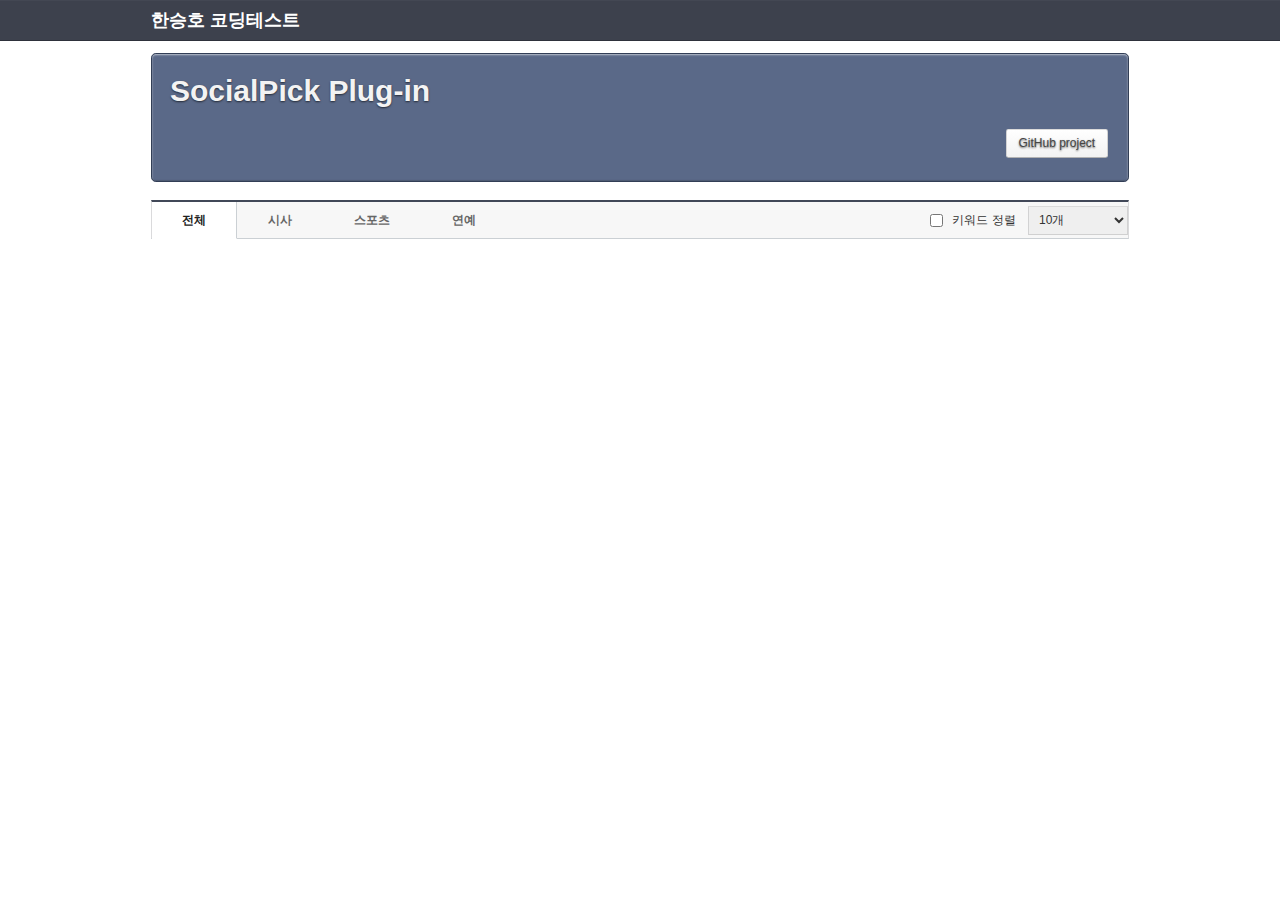
==== example.html @ 3bb6ec83 "Update" ====
<!DOCTYPE html>
<html lang="kr">
<head>
	<meta charset="utf-8">
	<title>Dough-socialpick plugin</title>
	<meta name="viewport" content="user-scalable=no, initial-scale=1.0, maximum-scale=1.0, minimum-scale=1.0, width=device-width" />
	<script src="https://ajax.googleapis.com/ajax/libs/jquery/1.7.1/jquery.min.js"></script>

	<!-- dough-socialpick -->
	<script src="js/dough-socialpick.js"></script>
	<script>
		$(document).ready(function(){
			$(".socialpick").socialpik({
				apikey: "d9934465121c5e7de3fe112b7a5c043d78332613",
				content: ".socialpick_content"
			});
		})
	</script>

	<link rel="stylesheet" type="text/css" href="css/dough-0.2.0.css"/>
	<link rel="stylesheet" type="text/css" href="css/dough-responsible-0.2.0.css"/>
	<link rel="stylesheet" type="text/css" href="css/dough-socialpick.css"/>
</head>

<body class="responsible">
	<div class="nav_top">
		<div class="d_page type_center">
			<h1>한승호 코딩테스트</h1>		
		</div>
	</div>
	<div class="d_page type_center" id="top">
		<div class="d_wrap">
			<div class="hansh panel d_wrap type_notice">
				<h2>SocialPick Plug-in</h2>
				<a href="https://github.com/HanSeungHo/Dough-socialpick.git" target="_blank" class="d_btn f_r">GitHub project</a>
				</p>
			</div>			

			<ul class="socialpick tab_bar">
				<li class="on"><a href="#">전체</a></li>
				<li><a href="#c">시사</a></li>
				<li><a href="#s">스포츠</a></li>
				<li><a href="#e">연예</a></li>
				<li class="f_r">
					<label class="socialpick_sort">
						<input type="checkbox" class="d_form"/> 키워드 정렬
					</label>
					<select class="socialpick_num d_form">
						<option value="5">5개</option>					    		
						<option value="10" selected="selected">10개</option>
						<option value="15">15개</option>
						<option value="20">20개</option>							    
					</select>
				</li>
			</ul>
			<ul class="socialpick_content d_list type_article .type_border">
			</ul>
		</div>			
	</div>

</body>
</html>
---- css/dough-0.2.0.css ----
/*

Dough - v 0.2.0

Daum Communications
Webstandards Tech team.

*/

@charset "UTF-8";

/* 
** reset 
*/
body,div,dl,dt,dd,ul,ol,li,h1,h2,h3,h4,h5,h6,pre,code,form,fieldset,legend,textarea,p,blockquote,th,td,input,select,textarea,button{margin:0;padding:0}
fieldset,img{border:0 none}
dl,ul,ol,menu,li {list-style:none}
blockquote, q {quotes: none}
blockquote:before, blockquote:after,q:before, q:after {content:'';content:none}
input,select,textarea,button {vertical-align:middle}
button {border:0 none;background-color:transparent;cursor:pointer}
body {position:relative;background:#fff;-webkit-text-size-adjust: none}
body,th,td,input,select,textarea,button {font-size:12px;line-height:1.5;font-family:Helvetica;color:#333} /* color값은 디자인가이드에 맞게사용 */
a {color:#3577e8;text-decoration:none}
a:active, a:hover {text-decoration:underline}
address,caption,cite,code,dfn,em,var {font-style:normal;font-weight:normal}
button::-moz-focus-inner,
input::-moz-focus-inner{border:0;padding:0;}

/*
** headings
*/
h1, h2, h3, h4, h5, h6 {margin:1em 0 0.5em;line-height:1.25em;}
h1 {font-size:3.5em;}
h2 {font-size:2.5em;}
h3 {font-size:2em;}
h4 {font-size:1.5em;}
h5 {font-size:1.25em;}
h6 {font-size:1em;}
h1 img {margin:0;vertical-align:middle;}


/* 
** global class 
*/

#daumIndex {overflow:hidden;position:absolute;left:-9999px;width:0;height:1px;margin:0;padding:0;} /* 스킵네비게이션 */
.ir_pm {display:block;overflow:hidden;font-size:0px;line-height:0;text-indent:-9999px} /* 사용된 이미지내 의미있는 텍스트의 대체텍스트를 제공할때 */
.ir_wa {display:block;overflow:hidden;position:relative;width:100%;height:100%;z-index:-1} /* 중요한 이미지 대체텍스트로 이미지off시에도 대체 텍스트를 보여주고자 할때 */
.screen_out {display:block;overflow:hidden;position:absolute;left:-9999px;width:1px;height:1px;font-size:0;line-height:0;text-indent:-9999px} /* 대체텍스트가 아닌 접근성을 위한 숨김텍스트를 제공할때 */
.screen_hide {font-size:0;line-height:0;visibility:hidden} /* screen_out클래스를 사용할 수 없으며, 해당 텍스트를 숨겨야 할때 */

.f_l {float:left !important;}
.f_r {float:right !important;}

.cl_b {clear:both;width:0;height:0;font-size:0;line-height:0}
.show {display:block}
.hide {display:none}

.align_left {text-align:left;}
.align_center {text-align:center;}
.align_right {text-align:right;}


/*
** Layout style 
*/
.d_page {position:relative;width:978px;min-width:978px;margin:0 1.5em;clear:both;}
.d_page:after {display:block;height:0;content:".";font-size:0;visibility:hidden;clear:both;}
.d_page.type_center {margin:0 auto;}

.d_wrap {display:block;*width:100%;clear:both;}
.d_wrap:after {display:block;height:0;content:".";font-size:0;visibility:hidden;clear:both;}

/* foot */
.type_footer {margin-top:2em;padding:3em 1em 4em;border-top:1px solid #bbb;text-align:center;color:#777;}


/* 
** grid 
*/

.grid_5 {width:5%;}
.grid_10 {width:10%;}
.grid_15 {width:15%;}
.grid_20 {width:20%;}
.grid_25 {width:25%;}
.grid_30 {width:30%;}
.grid_35 {width:35%;}
.grid_40 {width:40%;}
.grid_45 {width:45%;}
.grid_50 {width:50%;}
.grid_55 {width:55%;}
.grid_60 {width:60%;}
.grid_65 {width:65%;}
.grid_70 {width:70%;}
.grid_75 {width:75%;}
.grid_80 {width:80%;}
.grid_85 {width:85%;}
.grid_90 {width:90%;}
.grid_95 {width:95%;}


/* 
** list 
*/

.d_list {margin:1em 0 1.5em 2em;}
.d_list > li {margin:0.5em;}

ul.d_list > li {list-style:disc;}
ol.d_list > li {list-style:decimal;}

.d_list.type_article {margin-left:0;}
.d_list.type_article > li {overflow:hidden;margin:1.5em 0;list-style:none;}
.d_list.type_article > li:last-child {margin-bottom:0;}
.d_list.type_article > li a {color:#333;}
.d_list.type_article > li > .article_thumb {margin-bottom:0.5em;}
.d_list.type_article > li > .article_thumb.f_l {margin-right:1.25em;}
.d_list.type_article > li > .article_thumb.f_r {margin-left:1.25em;}
.d_list.type_article > li > .article_text {overflow:hidden;}
.d_list.type_article > li > .article_text h1,
.d_list.type_article > li > .article_text h2,
.d_list.type_article > li > .article_text h3,
.d_list.type_article > li > .article_text h4,
.d_list.type_article > li > .article_text h5,
.d_list.type_article > li > .article_text h6 {margin-top:0;}
.d_list.type_article > li > .d_list.type_article {margin-left:5em;}


.d_list.type_border > li {padding-bottom:1em;border-bottom:1px solid #ccc;}
.d_list.type_border > li:last-child {border-bottom:none;}


/* 
** button 
*/

.d_btn {
	display:inline-block;
	padding:0.5em 1em;
	margin:0.4em 0.15em;
	border:1px solid #ccc;
	border-color:#dbdbdb #d2d2d2 #b2b2b2 #d2d2d3;
	cursor:pointer;
	color:#464646;
	border-radius:0.2em;
	vertical-align:middle;
	font-size:1em;
	line-height:1.25em;
	background-color:#f2f2f2;
	background: -webkit-gradient(linear, left top, left bottom, from(#fff), to(#f2f2f2));
	background: -moz-linear-gradient(top, #fff, #f2f2f2);
	background: -o-gradient(top, #fff, #f2f2f2);
	background: linear-gradient(top, #fff, #f2f2f2);

}
.d_btn:hover {
	color:#464646;
	text-decoration:none;
	background-color:#e5e5e5;
	background:-webkit-gradient(linear, left top, left bottom, from(#fff), to(#e5e5e5));
	background: -moz-linear-gradient(top, #fff, #e5e5e5);
	background: -o-linear-gradient(top, #fff, #e5e5e5);
	background: linear-gradient(top, #fff, #e5e5e5);
}
.d_btn:active {
	border-color:#999;
	background-color:#e5e5e5;
	background:-webkit-gradient(linear, left top, left bottom, from(#ebebeb), to(#dbdbdb));
	background: -moz-linear-gradient(top, #ebebeb, #dbdbdb);
	background: -o-linear-gradient(top, #ebebeb, #dbdbdb);
	background: linear-gradient(top, #ebebeb, #dbdbdb);
	box-shadow:inset 0 1px 0.24em rgba(0,0,0,0.4);
	
}

/* type_blue */
.d_btn.type_blue {
	border-color:#4267d1 #274aa9 #274aa9 #274aa9;
	color:#fff;
	text-shadow:0 -1px 0 #3c61c9;
	background-color:#315dd9;
	background: -webkit-gradient(linear, left top, left bottom, from(#3e71fe), to(#315dd9));
	background: -moz-linear-gradient(top, #3e71fe, #315dd9);
	background: -o-linear-gradient(top, #3e71fe, #315dd9);
	background: linear-gradient(top, #3e71fe, #315dd9);
}
.d_btn.type_blue:hover {
	color:#fff;
	background-color:#2b52bb;
	background: -webkit-gradient(linear, left top, left bottom, from(#3666ea), to(#2b52bb));
	background: -moz-linear-gradient(top, #3666ea, #2b52bb);
	background: -o-linear-gradient(top, #3666ea, #2b52bb);
	background: linear-gradient(top, #3666ea, #2b52bb);
}
.d_btn.type_blue:active {
	border-color:#2146ab;
	background-color:#2b52bb;
	background: -webkit-gradient(linear, left top, left bottom, from(#325ed9), to(#274aa9));
	background: -moz-linear-gradient(top, #325ed9, #274aa9);
	background: -o-linear-gradient(top, #325ed9, #274aa9);
	background: linear-gradient(top, #325ed9, #274aa9);
}

/* type_purple */
.d_btn.type_purple {
	border-color:#C045C5 #A427A9 #700F6C #A427A9;
	color:#fff;
	text-shadow:0 -1px 0 #9809AC;
	background-color:#94198F;
	background: -webkit-gradient(linear, left top, left bottom, from(#DF6FDF), to(#94198F));
	background: -moz-linear-gradient(top, #DF6FDF, #94198F);
	background: -o-linear-gradient(top, #DF6FDF, #94198F);
	background: linear-gradient(top, #DF6FDF, #94198F);
}
.d_btn.type_purple:hover {
	color:#fff;
	background-color:#70136c;
	background: -webkit-gradient(linear, left top, left bottom, from(#b759b7), to(#70136c));
	background: -moz-linear-gradient(top, #b759b7, #70136c);
	background: -o-linear-gradient(top, #b759b7, #70136c);
	background: linear-gradient(top, #b759b7, #70136c);
}
.d_btn.type_purple:active {
	border-color:#5c0f58;
	background-color:#5c0f58;
	background: -webkit-gradient(linear, left top, left bottom, from(#9d4d9d), to(#5c0f58));
	background: -moz-linear-gradient(top, #9d4d9d, #5c0f58);
	background: -o-linear-gradient(top, #9d4d9d, #5c0f58);
	background: linear-gradient(top, #9d4d9d, #5c0f58);
}

/* type_red */
.d_btn.type_red {
	border-color:#e0564c #b91d2c #a0121f #b91d2c;
	color:#fff;
	text-shadow:0 -1px 0 #b91d2c;
	background-color:#dd3343;
	background: -webkit-gradient(linear, left top, left bottom, from(#f2685e), to(#dd3343));
	background: -moz-linear-gradient(top, #f2685e, #dd3343);
	background: -o-linear-gradient(top, #f2685e, #dd3343);
	background: linear-gradient(top, #f2685e, #dd3343);
}
.d_btn.type_red:hover {
	color:#fff;
	background-color:#b42533;
	background: -webkit-gradient(linear, left top, left bottom, from(#dd3343), to(#b42533));
	background: -moz-linear-gradient(top, #dd3343, #b42533);
	background: -o-linear-gradient(top, #dd3343, #b42533);
	background: linear-gradient(top, #dd3343, #b42533);
}
.d_btn.type_red:active {
	border-color:#971723;
	background-color:#9f202c;
	background: -webkit-gradient(linear, left top, left bottom, from(#c62e3c), to(#9f202c));
	background: -moz-linear-gradient(top, #c62e3c, #9f202c);
	background: -o-linear-gradient(top, #c62e3c, #9f202c);
	background: linear-gradient(top, #c62e3c, #9f202c);
}

/* type_yellow */
.d_btn.type_yellow {
	border-color:#dda400 #b88200 #b47700 #b88200;
	color:#fff;
	text-shadow:0 -1px 0 #b88200;
	background-color:#e29500;
	background: -webkit-gradient(linear, left top, left bottom, from(#febc00), to(#e29500));
	background: -moz-linear-gradient(top, #febc00, #e29500);
	background: -o-linear-gradient(top, #febc00, #e29500);
	background: linear-gradient(top, #febc00, #e29500);
}
.d_btn.type_yellow:hover {
	color:#fff;
	background-color:#c38100;
	background: -webkit-gradient(linear, left top, left bottom, from(#d9a100), to(#c38100));
	background: -moz-linear-gradient(top, #d9a100, #c38100);
	background: -o-linear-gradient(top, #d9a100, #c38100);
	background: linear-gradient(top, #d9a100, #c38100);
}
.d_btn.type_yellow:active {
	border-color:#ae5600;
	background-color:#ae7700;
	background: -webkit-gradient(linear, left top, left bottom, from(#c38100), to(#ae7700));
	background: -moz-linear-gradient(top, #c38100, #ae7700);
	background: -o-linear-gradient(top, #c38100, #ae7700);
	background: linear-gradient(top, #c38100, #ae7700);
}

/* type_green */
.d_btn.type_green {
	border-color:#6aa93e #437a1c #346810 #437a1c;
	color:#fff;
	text-shadow:0 -1px 0 #437a1c;
	background-color:#5c9236;
	background: -webkit-gradient(linear, left top, left bottom, from(#adc900), to(#5c9236));
	background: -moz-linear-gradient(top, #adc900, #5c9236);
	background: -o-linear-gradient(top, #adc900, #5c9236);
	background: linear-gradient(top, #adc900, #5c9236);
}
.d_btn.type_green:hover {
	color:#fff;
	background-color:#4b7c28;
	background: -webkit-gradient(linear, left top, left bottom, from(#99b200), to(#4b7c28));
	background: -moz-linear-gradient(top, #99b200, #4b7c28);
	background: -o-linear-gradient(top, #99b200, #4b7c28);
	background: linear-gradient(top, #99b200, #4b7c28);
}
.d_btn.type_green:active {
	border-color:#38631a;
	background-color:#3f6922;
	background: -webkit-gradient(linear, left top, left bottom, from(#8ba100), to(#3f6922));
	background: -moz-linear-gradient(top, #8ba100, #3f6922);
	background: -o-linear-gradient(top, #8ba100, #3f6922);
	background: linear-gradient(top, #8ba100, #3f6922);
}

/* type_black */
.d_btn.type_black {
	border-color:#333 #333 #111 #333;
	color:#fff;
	text-shadow:0 -1px 0 #555;
	background-color:#444;
	background: -webkit-gradient(linear, left top, left bottom, from(#666), to(#333));
	background: -moz-linear-gradient(top, #666, #333);
	background: -o-linear-gradient(top, #666, #333);
	background: linear-gradient(top, #666, #333);
}
.d_btn.type_black:hover {
	color:#fff;
	background-color:#333;
	background: -webkit-gradient(linear, left top, left bottom, from(#555), to(#222));
	background: -moz-linear-gradient(top, #555, #222);
	background: -o-linear-gradient(top, #555, #222);
	background: linear-gradient(top, #555, #222);
}
.d_btn.type_black:active {
	border-color:#222;
	background-color:#222;
	background: -webkit-gradient(linear, left top, left bottom, from(#444), to(#111));
	background: -moz-linear-gradient(top, #555, #222);
	background: -o-linear-gradient(top, #555, #222);
	background: linear-gradient(top, #555, #222);
}

/* btn - size */
.d_btn.type_mini {font-size:0.6em;padding:0.2em 0.6em;}
.d_btn.type_small {font-size:0.9em;padding:0.3em 1em;}
.d_btn.type_large {font-size:1.6em;padding:0.5em 1.25em;}

/* btn - block */
.d_btn.type_block {display:block;text-align:center;}

/* 
** Form 
*/
input.d_form, textarea.d_form, select.d_form {margin:0.5em 0;} 
input[type="text"].d_form, 
input[type="search"].d_form, 
input[type="password"].d_form, 
textarea.d_form, 
select.d_form {padding:0.5em;border:1px solid #ccc;border-color:#dbdbdb #d2d2d2 #d0d0d0 #d2d2d3;box-shadow:inset 0.1em 0.1em 0.15em rgba(0,0,0,0.1);vertical-align:middle;line-height:1.25em;outline:none;}
select.d_form {min-width:100px;height:2.45em;padding:0.45em 0.5em;box-shadow:none;line-height:2.45em;}
input[type="text"].d_form, input[type="search"].d_form, input[type="password"].d_form {height:1.25em;}
input[type="text"].d_form:focus, input[type="search"].d_form:focus, input[type="password"].d_form:focus,textarea.d_form:focus {border-color:#6b9de9}

/* label */
label {margin:0 0.75em 0 0;}
label > input[type="text"].d_form, 
label > input[type="password"].d_form,
label > input[type="search"].d_form,
label > input[type="radio"].d_form,
label > input[type="checkbox"].d_form,
label > textarea.d_form,
label > select.d_form {margin:0.5em;}

/* form combo */
.combo {display:inline-block;margin:0.5em 0.25em 0.4em;vertical-align:middle;}
.combo > * {float:left;border-radius:0;}
.combo > input.d_form {margin:0;border-radius:0;}
.combo .d_btn {margin:0;border-width:1px 1px 1px 0;border-radius:0;line-height:1.25em;*line-height:1em;}
.combo .d_btn:first-child {border-left-width:1px;}
.combo > *:first-child {border-radius:0.2em 0 0 0.2em;}
.combo > *:last-child {border-radius:0 0.2em 0.2em 0;}
label + .combo {margin-left:1em;vertical-align:middle;}


/* 
** Table 
*/

table.d_table {table-layout:fixed;width:100%;margin:1em 0 1.5em;border:1px solid #e2e2e2;border-width:1px 0 0 1px;border-spacing:0px; border-collapse:collapse;}
table.d_table caption {font-weight:bold;margin:0 0 1em;text-align:left;}
table.d_table th, 
table.d_table td {padding:0.5em 0.75em;border:1px solid #e2e2e2;border-width:0 1px 1px 0;text-align:left;}
table.d_table th {background:#f7f7f7;}

.d_table.type_board {border:none;}
.d_table.type_board th {border:none;border-top:1px solid #c7c7c7;border-bottom:1px solid #e3e3e3}
.d_table.type_board th:first-child {border-radius:0.5em 0 0 0.5em}
.d_table.type_board th:last-child {border-radius:0 0.5em 0.5em 0}
.d_table.type_board td {border-width:0 0 1px 0;}
.d_table.type_board tr:hover td {background:#f5f5f5;}



/*
*	COMPONENT
*/

/*
** navigation 
*/

[class^="nav_"] a:hover, 
[class*=" nav_"] a:hover,
[class^="tab_"] a:hover, 
[class*=" tab_"] a:hover {text-decoration:none;}

.nav_top:after,
.nav_bar:after,
.nav_list:after {display:block;content:".";font-size:0;visibility:hidden;clear:both;}

/* nav_top */
.nav_top {*width:100%;padding:0 1em;border-top:1px solid #434753;border-bottom:1px solid #2e313b;background:#3d414d;color:#fff;}

.nav_top h1 {float:left;margin:-1px 0 0 0;padding:0 2em 0 0;line-height:40px;font-size:1.5em;}
.nav_top h1 a {color:#fff;}
.nav_top ul {float:left;}
.nav_top ul > li {float:left;height:40px;}
.nav_top ul > li > a {display:inline-block;height:100%;padding:0 1.25em;color:#fff;line-height:40px;text-shadow: 0 1px 0 rgba(0,0,0,0.15);;}
.nav_top ul > li > a:hover {background:#5182f5;}
.nav_top ul > li.on > a {font-weight:bold;background:#3d61b8;}
.nav_top.type_sub {position:relative;padding-bottom:35px;border-bottom-color:#cbd0d3}
.nav_top.type_sub ul > li > ul {position:absolute;top:40px;left:0;width:100%;background:#f0f1f5;}
.nav_top.type_sub ul > li > ul > li {height:35px;}
.nav_top.type_sub ul > li > ul > li > a {line-height:35px;color:#333;}
.nav_top.type_sub ul > li > ul > li > a:hover {color:#5182f5;background:none;}
.nav_top.type_sub ul > li > ul > li.on > a {color:#5182f5;background:none;font-weight:bold;}

.nav_top.type_white {border-top:none;border-bottom-color:#ccc;color:#222;background:#f1f1f1;}
.nav_top.type_white h1 a {color:#222;}
.nav_top.type_white  ul {margin-top:1px;}
.nav_top.type_white  ul > li {z-index:10;margin-bottom:-1px}
.nav_top.type_white  ul > li.on {z-index:20;border:1px solid #ccc;border-width:0 1px 0 1px;}
.nav_top.type_white  ul > li > a {color:#000;text-shadow:none;}
.nav_top.type_white  ul > li > a:hover {background:none;}
.nav_top.type_white  ul > li.on > a {box-shadow:inset 0 2px 2px 1px rgba(255,255,255,0.85);color:#333;text-shadow:0 2px 0 #fff;
	background-color:#fff;
	background:-webkit-gradient(linear, left top, left bottom, from(#efefef), to(#fff));
	background:-moz-linear-gradient(top, #efefef, #fff);
	background:-o-linear-gradient(top, #efefef, #fff);
	background:linear-gradient(top, #efefef, #fff);
}
.nav_top.type_white.type_sub {padding-bottom:0;margin-bottom:40px;}
.nav_top.type_white.type_sub ul > li > ul {left:auto;width:auto;background:none;}
.nav_top.type_white.type_sub ul > li > ul > li {border:none;}
.nav_top.type_white.type_sub ul > li > ul > li.on > a {box-shadow:none;}


/* nav_list */
.nav_list {margin:1em 0 1.5em;padding:1em 0;border:1px solid #ccc;border-radius:0.5em;background:#f9f9f9;}
.nav_list ul,
.nav_list li {margin:0;}
.nav_list > li > a {display:block;padding:0.5em 1.25em;color:#333;font-weight:bold;}
.nav_list > li > a:hover {background:#eaeaea;color:inherit;}
.nav_list > li.on > a,
.nav_list > li.on > a:hover {background:#6c9ecf;color:#fff;text-shadow:0 -1px 1px rgba(0,0,0,0.5);}
.nav_list > li.on > a {font-weight:bold;}
.nav_list [class^="tit"], .nav_list [class*=" tit"] {padding:0.5em 0.75em;font-size:1.5em;font-weight:bold;}

.nav_list > li > ul {border-bottom:1px solid #ccc;padding:0.5em 0;box-shadow:inset 0.1em 0.1em 0.25em rgba(0,0,0,0.3);background:#fff;}
.nav_list > li > ul > li > a {display:block;padding:0.3em 1.25em;text-indent:1em;color:#333;}
.nav_list > li > ul > li > a:hover {color:#3577e8;font-weight:bold;}
.nav_list > li > ul > li.on > a {color:#3577e8;font-weight:bold;}


/*
** tab 
*/

/* tab_bar */
.tab_bar {display:block;*width:100%;margin:1em 0 1.5em;border-top:2px solid #414858;border-left:1px solid #dadadc;border-bottom:1px solid #cbd0d4; border-right:1px solid #dadadc; background:#f7f7f7;clear:both;}
.tab_bar:after {display:block;content:".";font-size:0;visibility:hidden;clear:both;}
.tab_bar > li {float:left;margin:0 0 -1px 0;}
.tab_bar > li > a {display:block;padding:0.75em 2.5em;color:#666;border:1px solid #f7f7f7;border-width:0 1px 0 1px;font-weight:bold;}
.tab_bar > li > a:hover {color:#3377e4;}
.tab_bar > li:first-child > a {border-left:none}
.tab_bar > li.on > a {border-left-color:#cbd0d4;border-right-color:#cbd0d4;border-bottom:1px solid transparent;background:#fff;color:#222;font-weight:bold;}
.tab_bar > li.f_r > a {border-right:none;}


/* tab_small */
.tab_bar.type_small {background:none;border:1px solid #c7c7c7;border-width:0 0 1px 0;}
.tab_bar.type_small > li {position:relative;z-index:10;margin-left:-1px;}
.tab_bar.type_small > li.on {z-index:20;}
.tab_bar.type_small > li > a {padding:0.5em 1.6em;border:1px solid #dfdfdf;border-bottom-color:#c7c7c7;background:#f3f3f3;font-weight:normal;}
.tab_bar.type_small > li > a:hover {color:#3377e4;}
.tab_bar.type_small > li:first-child > a {border-left:1px solid #dfdfdf;margin-left:0;}
.tab_bar.type_small > li:last-child > a {border-right:1px solid #dfdfdf;margin-left:0;}
.tab_bar.type_small > li.on > a {border-color:#c7c7c7;border-bottom-color:transparent;background:#fff;}
.tab_bar.type_small > li.on > a:hover {color:#222}


/* 
** thumbnail and caption 
*/
.group_thumb {overflow:hidden;margin:1em 0 1.5em;}
.group_thumb li {overflow:hidden;float:left;padding:1%;margin:0;}
.group_thumb li > a {color:#333;cursor:pointer;}
.group_thumb li > a:hover {color:#4559E9;}
.group_thumb li > a:hover img {outline:5px solid rgba(0,0,0,0.15);}
.group_thumb li > a:hover .caption {text-decoration:underline;}
.group_thumb li img {width:100%;margin:0;}
.group_thumb li img + .caption {display:block;width:100%;margin:0.5em auto;line-height:1.25em;text-align:center;}

.group_thumb li {width:23%;*width:22.95%;}
.group_thumb[data-thumb-col="2"] li {width:48%;*width:47.95%;}
.group_thumb[data-thumb-col="3"] li {width:31.3%;}
.group_thumb[data-thumb-col="5"] li {width:18%;}
.group_thumb[data-thumb-col="6"] li {width:14.65%;}
.group_thumb[data-thumb-col="6"] li img + .caption {margin-top:0.2em;}

.group_thumb.type_letterbox {}
.group_thumb.type_letterbox li > a {overflow:hidden;position:relative;}
.group_thumb.type_letterbox li > a .caption {overflow:hidden;position:absolute;left:0;bottom:0;margin:0.3em 0;*margin:0.2em 0;color:#fff;_background:#333;*background:#333;background:rgba(0,0,0,0.5);line-height:2.6em;text-overflow:ellipsis;white-space:nowrap;-ms-filter:"progid:DXImageTransform.Microsoft.gradient(startColorstr=#99000000, endColorstr=#99000000)";}
.group_thumb.type_letterbox li > a:hover .caption {text-decoration:none;}


/* 
** panel 
*/

.panel {border:1px solid #d1d1d1;padding:1.5em;margin:1em 0 1.5em;background:#f6f6f6;border-radius:0.4em;box-shadow:inset 0 1px 2px rgba(255,255,255,0.6), inset 0 -1px 1px rgba(0,0,0,0.2);}
.panel h1,
.panel h2,
.panel h3,
.panel h4,
.panel h5,
.panel h6 {margin-top:0;}
.panel.type_info {border-color:#d6dbef;background:#f7f8fc;color:#0057A8;}
.panel.type_notice {border-color:#323e56;background:#5a6988;color:#f3f3f3;text-shadow:0 1px 2px rgba(0,0,0,0.6)}
.panel.type_alert {border-color:#883535;background:#EC6161;color:#fff;text-shadow:0 1px 2px rgba(0,0,0,0.6)}


/*
** popup 
*/

.window {margin:2em;width:90%;max-width:700px;background:#fff;border:1px solid #666;box-shadow:0.1em 0.1em 0.8em rgba(0,0,0,0.5);}
.window_head {padding:0.25em 0.75em;border-bottom:1px solid #aaa;font-weight:bold;color:#fff;font-size:1.5em;background:#394053;box-shadow:inset 0 1px 2px rgba(255,255,255,0.3)}
.window_body {min-height:30px;padding:1.5em 1.5em;font-size:1.2em;}
.window_foot {padding:1em 1em 2em;text-align:center}


/* 
** etc 
*/
.line_break {display:block;margin:2em 0;border-bottom:1px solid #bbb;}


/* 
** Paging 
*/

.group_paging {display:block;margin:1em 0 1.5em;text-align:center;}
.group_paging > a,
.group_paging > span {display:inline-block;padding:0.05em 0.5em;margin:0 0.1em;border:1px solid #dedde2;text-decoration:none;color:#333;font-weight:bold;}
.group_paging > span {border-color:#6f7689;background:#9398b5;color:#fff}
.group_paging > a:hover {border-color:#6f7689;}
.group_paging .link_edge {border:none;color:#999;font-weight:normal;}
.group_paging > a.link_edge:hover {color:#333;}


/*
** Tip box
*/
.tip_box {position:absolute;padding:1em;_background:#333;*background:#333;background:rgba(0,0,0,0.6);-ms-filter:"progid:DXImageTransform.Microsoft.gradient(startColorstr=#99000000, endColorstr=#99000000)";color:#fff;border-radius:1.5em 1.5em 1.5em 0;box-shadow:0.25em 0.25em 1em rgba(0,0,0,0.25);text-shadow:0 -1px 0 rgba(0,0,0,0.6);}
---- css/dough-responsible-0.2.0.css ----
@charset "UTF-8";

/*

Responsible Module for Dough v 0.2.0

Daum Communications
Webstandards Tech team.

*/

@media screen and (max-width:800px) {
	/* reset */
	.responsible,
	.responsible th,
	.responsible td,
	.responsible .d_form {font-size:1em;}
	
	/* wrap */
	.responsible .d_page {width:auto;min-width:0;margin:0;padding:0 0.5em}

	/* headings */
	.responsible h1, 
	.responsible h2, 
	.responsible h3, 
	.responsible h4, 
	.responsible h5, 
	.responsible h6 {margin:1em 0 0.5em;line-height:1.25em;}
	.responsible h1 {font-size:2em;}
	.responsible h2 {font-size:1.5em;}
	.responsible h3 {font-size:1.4em;}
	.responsible h4 {font-size:1.2em;}
	.responsible h5 {font-size:1.1em;}
	.responsible h6 {font-size:1em;}

	/* hide on Mobile */
	.responsible .response_hide {display:none !important}

	/* clear float on Mobile*/
	.responsible .response_no_float {float:none !important}
	
	/* grid */
	.responsible .response_no_grid {width:auto !important;}


	/* nav_top */
	.responsible .nav_top {background:#5182f5;}
	.responsible .nav_top {padding:0;}
	.responsible .nav_top h1 {float:none;margin:0;padding:0.25em 0.5em 0.35em;font-size:1.6em;background:#3d414d}
	.responsible .nav_top ul {float:none;}
	.responsible .nav_top ul > li > a {padding:0 0.6em;}

	.responsible .nav_top.type_white {background:#f3f3f3;}
	.responsible .nav_top.type_white h1 {border-bottom:1px solid #ccc;background:#fff;}
	.responsible .nav_top.type_white ul {}
	
	.responsible .nav_top.type_sub {margin-bottom:40px}
	.responsible .nav_top ul > li > ul {top:90px}
	
	.responsible #navListWrapper {overflow:auto;position:relative;width:100%;height:42px;}
	.responsible #navListWrapper > ul {position:absolute;width:2000px;}

	/* tab */
	.responsible .tab_bar > li > a {padding:0.75em 1em;}
	.responsible .tab_small > li > a {padding:0.5em 0.75em;}

	/* panel */
	.responsible .panel h1,
	.responsible .panel h2,
	.responsible .panel h3,
	.responsible .panel h4,
	.responsible .panel h5,
	.responsible .panel h6 {margin-top:0;}

	/* 
	** Paging 
	*/
	
	.responsible .group_paging > a,
	.responsible .group_paging > span {padding:0.5em 1em;margin:0;}
	.responsible .group_paging .link_edge {padding-left:0.5em;padding-right:0.5em;}

}
---- css/dough-socialpick.css ----
.socialpick select.d_form {
	margin: 0.3em 0;
}

.socialpick_content li span.rank{
	color: rgb(192, 62, 62);
}

.socialpick_content li span.info{
	float: right;
	color: #666;
	font-size: 1em
}
.socialpick_content li{
	margin:0.5em 0 0.5em;
}
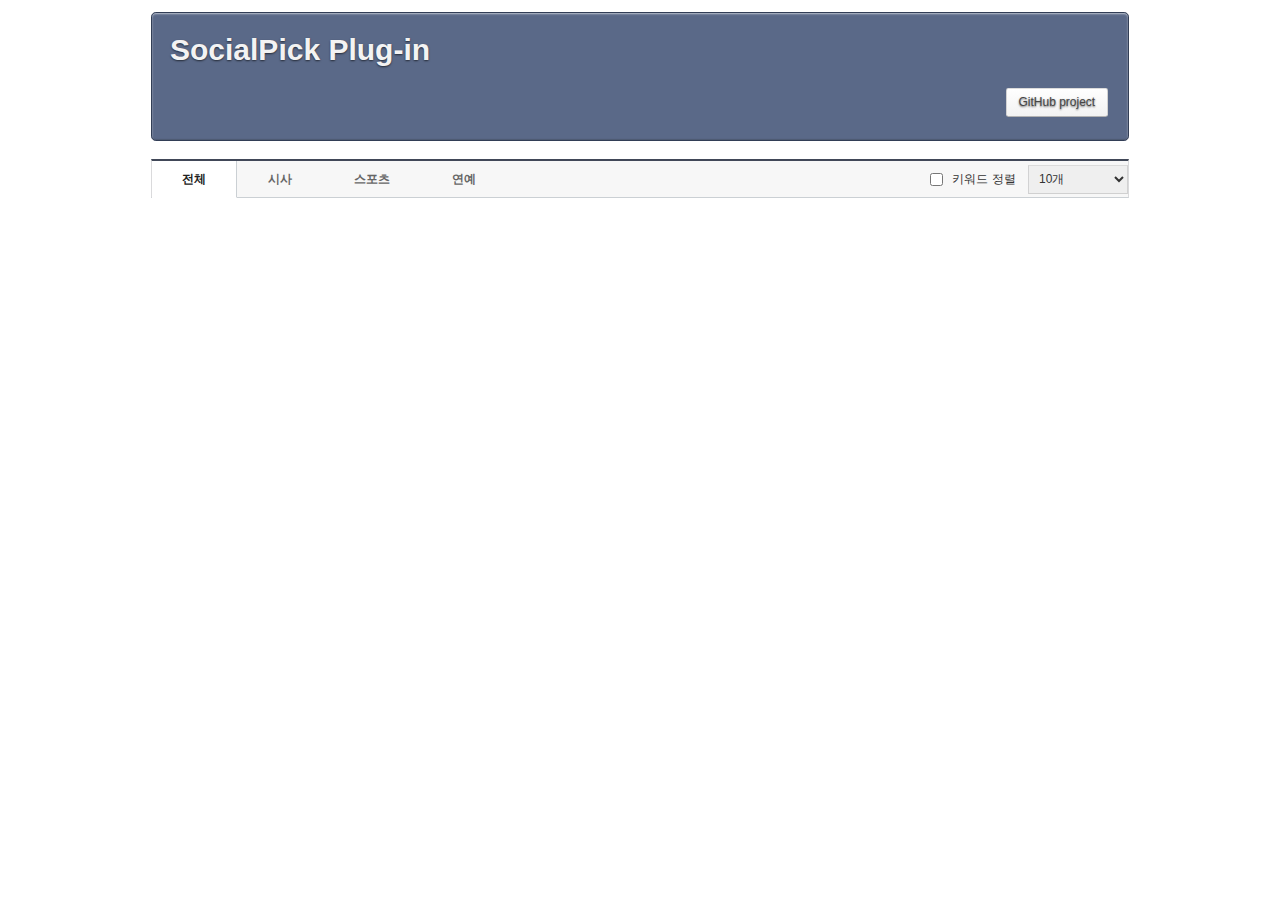
==== commit 40c835e7: "Update example.html" ====
--- a/example.html
+++ b/example.html
@@ -23,14 +23,9 @@
 </head>
 
 <body class="responsible">
-	<div class="nav_top">
-		<div class="d_page type_center">
-			<h1>한승호 코딩테스트</h1>		
-		</div>
-	</div>
 	<div class="d_page type_center" id="top">
 		<div class="d_wrap">
-			<div class="hansh panel d_wrap type_notice">
+			<div class="panel d_wrap type_notice">
 				<h2>SocialPick Plug-in</h2>
 				<a href="https://github.com/HanSeungHo/Dough-socialpick.git" target="_blank" class="d_btn f_r">GitHub project</a>
 				</p>
@@ -53,7 +48,7 @@
 					</select>
 				</li>
 			</ul>
-			<ul class="socialpick_content d_list type_article .type_border">
+			<ul class="socialpick_content d_list type_article type_border">
 			</ul>
 		</div>			
 	</div>
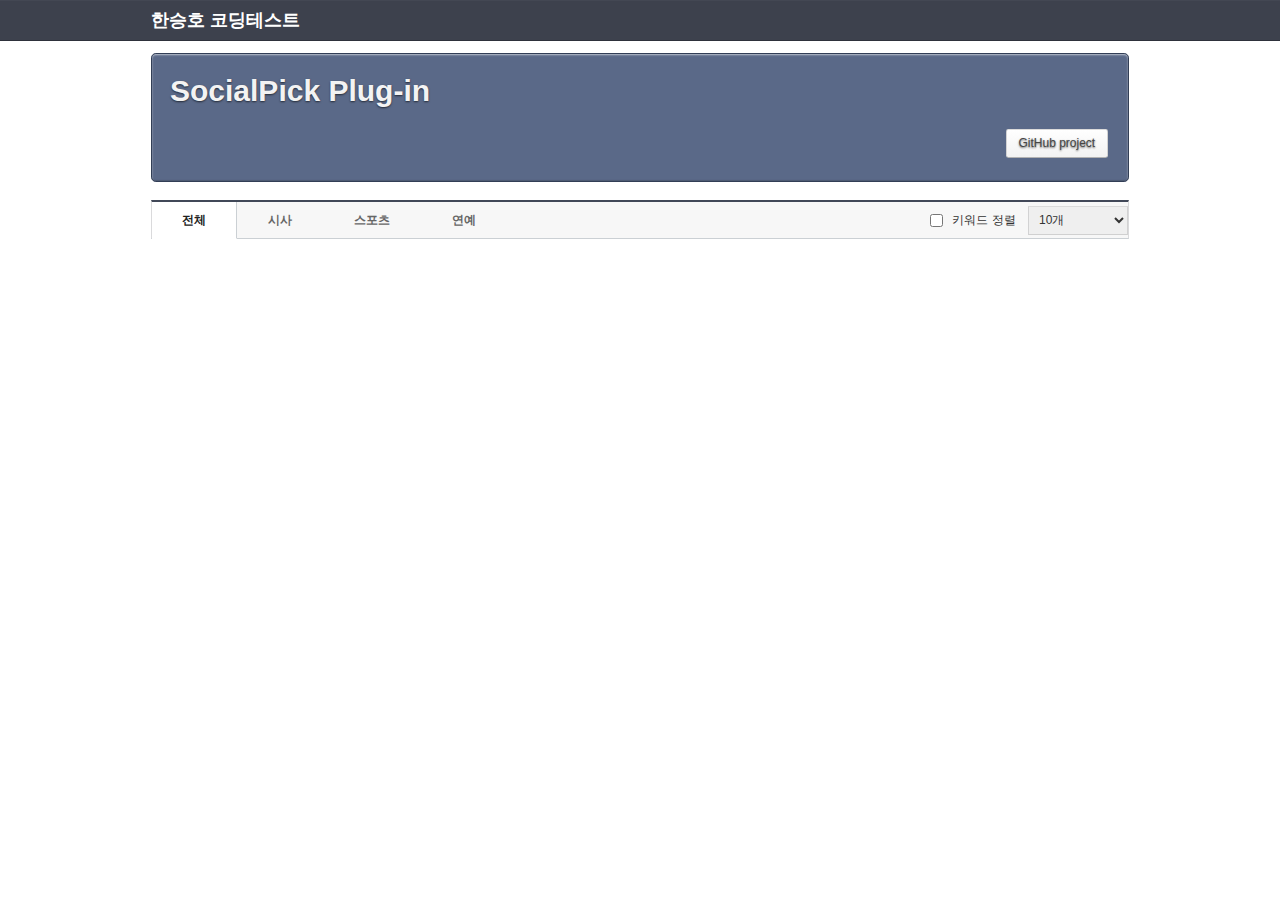
==== commit 0c481c92: "Update example.html" ====
--- a/example.html
+++ b/example.html
@@ -23,12 +23,16 @@
 </head>
 
 <body class="responsible">
+	<div class="nav_top">
+		<div class="d_page type_center">
+			<h1>한승호 코딩테스트</h1>		
+		</div>
+	</div>
 	<div class="d_page type_center" id="top">
 		<div class="d_wrap">
 			<div class="panel d_wrap type_notice">
 				<h2>SocialPick Plug-in</h2>
 				<a href="https://github.com/HanSeungHo/Dough-socialpick.git" target="_blank" class="d_btn f_r">GitHub project</a>
-				</p>
 			</div>			
 
 			<ul class="socialpick tab_bar">
@@ -48,7 +52,7 @@
 					</select>
 				</li>
 			</ul>
-			<ul class="socialpick_content d_list type_article type_border">
+			<ul class="socialpick_content d_list type_article .type_border">
 			</ul>
 		</div>			
 	</div>
